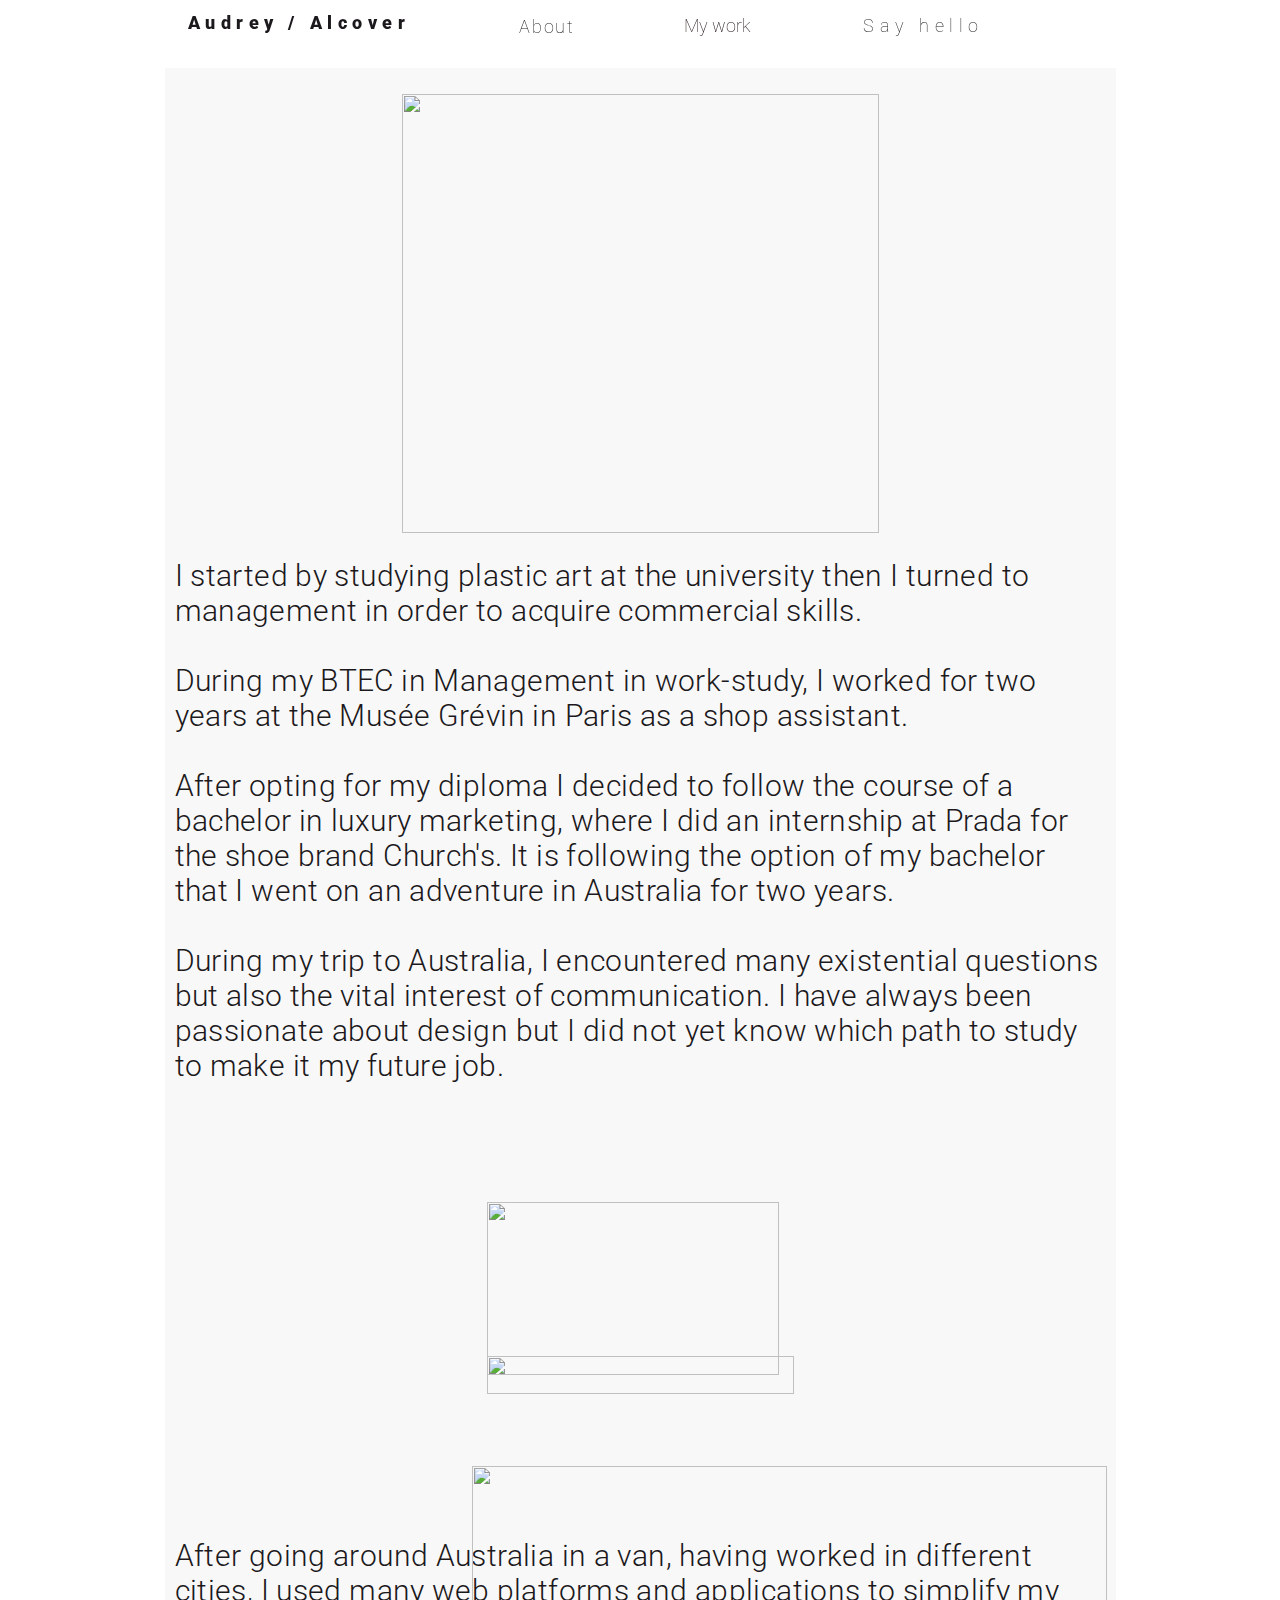
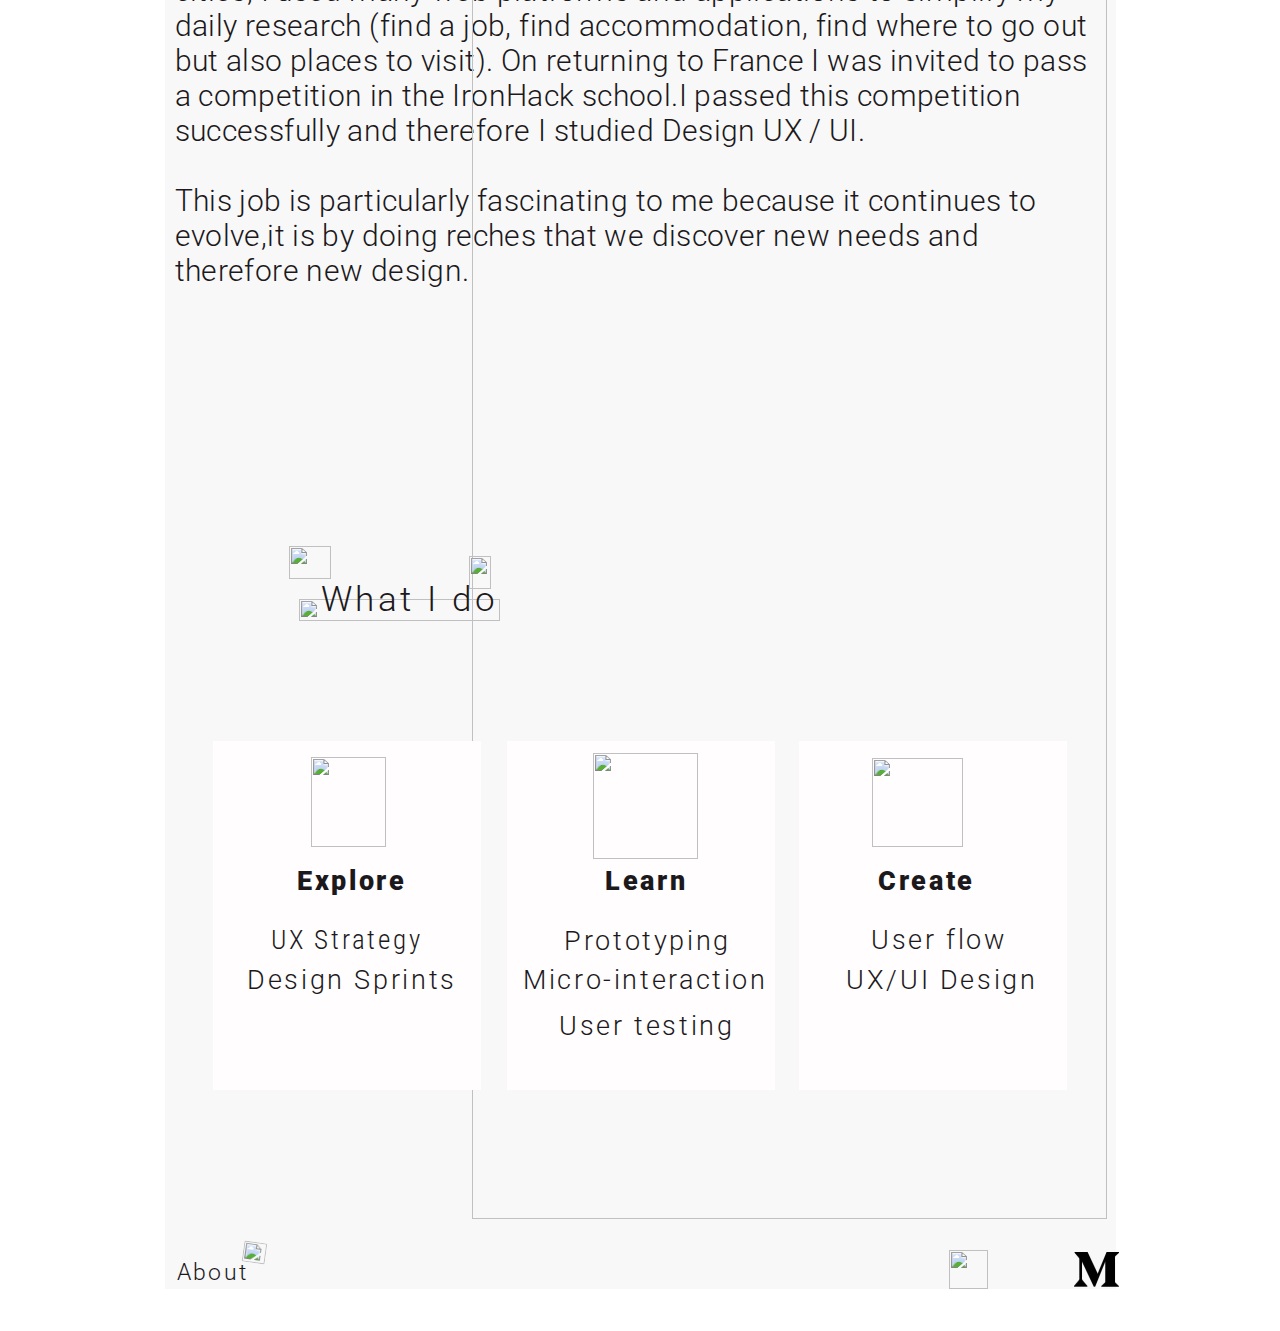
==== aboutdesk.html @ 34487e86 "Version 2" ====
<!DOCTYPE html>
<html>
    <head>
        <link href="./img/favicon.png" rel="shortcut icon"/>
        <meta charset="utf-8"/>
        <meta content="width=1024, maximum-scale=1.0" name="viewport"/>
        <link href="./css/aboutDesk.css" rel="stylesheet" type="text/css"/>
        <meta content="Launchpad by Anima" name="author">
        </meta>
    </head>
    <body style="margin: 0;
 background: rgba(255, 255, 255, 1.0);">
        <input id="anPageName" name="page" type="hidden" value="aboutdesk"/>
        <div class="aboutdesk">
            <div class="rectangle-layout-container">
                <div class="rectangle">
                </div>
            </div>
            <div class="howgroup-layout-container">
                <img anima-src="./img/about-desk-how-group.png" class="howgroup" src="[data-uri]"/>
            </div>
            <div class="txtstart-layout-container">
                <div class="txtstart">
                    <div class="istartedbystudyincopy-layout-container">
                        <div class="istartedbystudyincopy">
                            I started by studying plastic art at the university then I turned to management in order to acquire commercial skills.<br /><br />During my BTEC in Management in work-study, I worked for two years at the Musée Grévin in Paris as a shop assistant.<br /><br />After opting for my diploma I decided to follow the course of a bachelor in luxury marketing, where I did an internship at Prada for the shoe brand Church's. It is following the option of my bachelor that I went on an adventure in Australia for two years.<br /><br />During my trip to Australia, I encountered many existential questions but also the vital interest of communication. I have always been passionate about design but I did not yet know which path to study to make it my future job.
                        </div>
                    </div>
                </div>
            </div>
            <div class="van-layout-container">
                <div class="van">
                    <img anima-src="./img/about-desk-nounvan704878-copy.png" class="nounvan704878copy" src="[data-uri]"/>
                    <img anima-src="./img/about-desk-line-copy@2x.png" class="linecopy" src="[data-uri]"/>
                </div>
            </div>
            <div class="aftergroup-layout-container">
                <div class="aftergroup">
                    <div class="aftergoingarounda-layout-container">
                        <div class="aftergoingarounda">
                            After going around Australia in a van, having worked in different cities, I used many web platforms and applications to simplify my daily research (find a job, find accommodation, find where to go out but also places to visit). On returning to France I was invited to pass a competition in the IronHack school.I passed this competition successfully and therefore I studied Design UX / UI.<br /><br />This job is particularly fascinating to me because it continues to evolve,it is by doing reches that we discover new needs and therefore new design.
                        </div>
                    </div>
                </div>
            </div>
            <div class="potdefleur-layout-container">
                <div class="potdefleur">
                    <img anima-src="./img/about-desk-shape-copy-2.png" class="shapecopy2" src="[data-uri]"/>
                </div>
            </div>
            <div class="whatido-layout-container">
                <div class="whatido">
                    <div class="aboutcopy">
                        <img anima-src="./img/about-desk-line-3@2x.png" class="line3" src="[data-uri]"/>
                        <div class="whatido1">
                            What I do
                        </div>
                    </div>
                    <div class="cards">
                        <div class="explore">
                            <div class="rectangle1">
                            </div>
                            <div class="designsprints">
                                Design Sprints
                            </div>
                            <div class="explore1">
                                Explore
                            </div>
                            <div class="uxstrategy">
                                UX Strategy
                            </div>
                            <img anima-src="./img/about-desk-nounbackpack2420966@2x.png" class="nounbackpack2420966" src="[data-uri]"/>
                        </div>
                        <div class="learn">
                            <div class="rectanglecopy3">
                            </div>
                            <div class="microinteraction">
                                Micro-interaction
                            </div>
                            <div class="usertesting">
                                User testing
                            </div>
                            <div class="learn1">
                                Learn
                            </div>
                            <div class="prototyping">
                                Prototyping
                            </div>
                            <div class="nouncreativity659359">
                                <div class="group">
                                    <div class="group1">
                                        <img anima-src="./img/about-desk-shape@2x.png" class="shape" src="[data-uri]"/>
                                    </div>
                                </div>
                            </div>
                        </div>
                        <div class="create">
                            <div class="rectanglecopy2">
                            </div>
                            <div class="userflow">
                                User flow
                            </div>
                            <div class="uxuidesign">
                                UX/UI Design
                            </div>
                            <div class="create1">
                                Create
                            </div>
                            <div class="nounpaint1822437">
                                <div class="group">
                                    <img anima-src="./img/about-desk-shape-1@2x.png" class="shape" src="[data-uri]"/>
                                    <img anima-src="./img/about-desk-shape-2@2x.png" class="shape1" src="[data-uri]"/>
                                    <img anima-src="./img/about-desk-shape-3@2x.png" class="shape2" src="[data-uri]"/>
                                    <img anima-src="./img/about-desk-shape-4@2x.png" class="shape3" src="[data-uri]"/>
                                    <img anima-src="./img/about-desk-shape-5@2x.png" class="shape4" src="[data-uri]"/>
                                </div>
                            </div>
                        </div>
                    </div>
                    <img anima-src="./img/about-desk-path-copy-7@2x.png" class="pathcopy7" src="[data-uri]"/>
                    <img anima-src="./img/about-desk-path-copy-7-1@2x.png" class="pathcopy71" src="[data-uri]"/>
                </div>
            </div>
            <div class="barefixcopy-layout-container">
                <div class="barefixcopy">
                    <div class="rectangle1">
                    </div>
                    <div class="audreyalcover">
                        Audrey / Alcover
                    </div>
                    <a href="mailto:audrey.alcover@gmail.com" target="_blank">
                        <div class="sayhello">
                            Say hello
                        </div>
                    </a>
                    <div class="about">
                        About
                    </div>
                    <a href="index.html">
                        <div class="mywork">
                            My work
                        </div>
                    </a>
                </div>
            </div>
            <div class="footercopy-layout-container">
                <div class="footercopy">
                    <a href="aboutdesk.html">
                        <div class="aboutcopy">
                            <div class="about">
                                <img anima-src="./img/tablette-line-3@2x.png" class="line3" src="[data-uri]"/>
                                <div class="about1">
                                    About
                                </div>
                            </div>
                            <img anima-src="./img/tablette-path-copy-4@2x.png" class="pathcopy4" src="[data-uri]"/>
                        </div>
                    </a>
                    <a href="www.linkedin.com/in/audrey-alcover-b98167aa" target="_blank">
                        <div class="linkedin">
                            <img anima-src="./img/tablette-shape@2x.png" class="shape" src="[data-uri]"/>
                        </div>
                    </a>
                    <a href="https://medium.com/@audrey.alcover" target="_blank">
                        <div class="medium2">
                            <img anima-src="./img/smart-desk-path@2x.png" class="path" src="[data-uri]"/>
                        </div>
                    </a>
                </div>
            </div>
        </div>
        <!-- Scripts -->
        <script>
            anima_isHidden = function(e) {
                if (!(e instanceof HTMLElement)) return !1;
                if (getComputedStyle(e).display == "none") return !0; else if (e.parentNode && anima_isHidden(e.parentNode)) return !0;
                return !1;
            };
            anima_loadAsyncSrcForTag = function(tag) {
                var elements = document.getElementsByTagName(tag);
                var toLoad = [];
                for (var i = 0; i < elements.length; i++) {
                    var e = elements[i];
                    var src = e.getAttribute("src");
                    var loaded = (src != undefined && src.length > 0 && src != '[data-uri]');
                    if (loaded) continue;
                    var asyncSrc = e.getAttribute("anima-src");
                    if (asyncSrc == undefined || asyncSrc.length == 0) continue;
                    if (anima_isHidden(e)) continue;
                    toLoad.push(e);
                }
                toLoad.sort(function(a, b) {
                    return anima_getTop(a) - anima_getTop(b);
                });
                for (var i = 0; i < toLoad.length; i++) {
                    var e = toLoad[i];
                    var asyncSrc = e.getAttribute("anima-src");
                    e.setAttribute("src", asyncSrc);
                }
            };
            anima_pauseHiddenVideos = function(tag) {
                var elements = document.getElementsByTagName("video");
                for (var i = 0; i < elements.length; i++) {
                    var e = elements[i];
                    var isPlaying = !!(e.currentTime > 0 && !e.paused && !e.ended && e.readyState > 2);
                    var isHidden = anima_isHidden(e);
                    if (!isPlaying && !isHidden && e.getAttribute("autoplay") == "autoplay") {
                        e.play();
                    } else if (isPlaying && isHidden) {
                        e.pause();
                    }
                }
            };
            anima_loadAsyncSrc = function(tag) {
                anima_loadAsyncSrcForTag("img");
                anima_loadAsyncSrcForTag("iframe");
                anima_loadAsyncSrcForTag("video");
                anima_pauseHiddenVideos();
            };
            var anima_getTop = function(e) {
                var top = 0;
                do {
                    top += e.offsetTop || 0;
                    e = e.offsetParent;
                } while (e);
                return top;
            };
            anima_loadAsyncSrc();
            anima_old_onResize = window.onresize;
            anima_new_onResize = undefined;
            anima_updateOnResize = function() {
                if (anima_new_onResize == undefined || window.onresize != anima_new_onResize) {
                    anima_new_onResize = function(x) {
                        if (anima_old_onResize != undefined) anima_old_onResize(x);
                        anima_loadAsyncSrc();
                    };
                    window.onresize = anima_new_onResize;
                    setTimeout(function() {
                        anima_updateOnResize();
                    }, 3000);
                }
            };
            anima_updateOnResize();
            setTimeout(function() {
                anima_loadAsyncSrc();
            }, 200);
        </script>
        <!-- End of Scripts -->
    </body>
</html>
---- css/aboutDesk.css ----
@import url('https://fonts.googleapis.com/css?family=Roboto:900,300,100|Roboto+Condensed:300');

@font-face {
                          font-family: "ForteMT";
                          src: url('../fonts/15236_FORTE.ttf') format("truetype");
                        }
                        
.aboutdesk {
  width               : 100%;
  min-width           : 1024px;
  height              : 100vh;
  min-height          : 2931px;
  position            : relative;
  overflow            : hidden;
  margin              : 0px;
  -webkit-font-smoothing: antialiased;
  -moz-osx-font-smoothing: grayscale;
  background-color    : rgba(255, 255, 255, 1.0);
}
a {
  text-decoration     : none;
}
div {
  -webkit-text-size-adjust: none;
}
.anima-full-width-a {
  width               : 100%;
}
.anima-full-height-a {
  height              : 100%;
}
div {
  -webkit-text-size-adjust: none;
}
.aboutdesk .rectangle {
  background-color    : rgba(248, 248, 248, 1.0);
  width               : 951px;
  height              : 100%;
  pointer-events      : auto;
  position            : relative;
  -ms-transform       : rotate(0deg); /* IE 9 */
  -webkit-transform   : rotate(0deg); /* Chrome, Safari, Opera */
  transform           : rotate(0deg);
}
.aboutdesk .rectangle-layout-container {
  pointer-events      : none;
  flex-direction      : column;
  top                 : 68px;
  align-items         : center;
  height              : 2821px;
  width               : 100%;
  position            : absolute;
  margin              : 0;
  display             : flex;
  left                : 0;
}
.aboutdesk .howgroup {
  background-color    : rgba(255,255,255,0.0);
  width               : 477px;
  height              : 100%;
  pointer-events      : auto;
  position            : relative;
  -ms-transform       : rotate(0deg); /* IE 9 */
  -webkit-transform   : rotate(0deg); /* Chrome, Safari, Opera */
  transform           : rotate(0deg);
}
.aboutdesk .howgroup-layout-container {
  pointer-events      : none;
  flex-direction      : column;
  top                 : 94px;
  align-items         : center;
  height              : 439px;
  width               : 100%;
  position            : absolute;
  margin              : 0;
  display             : flex;
  left                : 0;
}
.aboutdesk .txtstart {
  background-color    : rgba(255,255,255,0.0);
  width               : 931px;
  height              : 100%;
  pointer-events      : auto;
  position            : relative;
  -ms-transform       : rotate(0deg); /* IE 9 */
  -webkit-transform   : rotate(0deg); /* Chrome, Safari, Opera */
  transform           : rotate(0deg);
}
.aboutdesk .txtstart-layout-container {
  pointer-events      : none;
  flex-direction      : column;
  top                 : 558px;
  align-items         : center;
  height              : 525px;
  width               : 100%;
  position            : absolute;
  margin              : 0;
  display             : flex;
  left                : 0;
}
.aboutdesk .txtstart .istartedbystudyincopy {
  background-color    : rgba(255,255,255,0.0);
  width               : 931px;
  height              : auto;
  pointer-events      : auto;
  position            : relative;
  -ms-transform       : rotate(0deg); /* IE 9 */
  -webkit-transform   : rotate(0deg); /* Chrome, Safari, Opera */
  transform           : rotate(0deg);
  font-family         : "Roboto", Helvetica, Arial, serif;
  font-weight         : 300;
  font-style          : normal;
  font-size           : 30.0px;
  color               : rgba(28, 25, 28, 1.0);
  text-align          : left;
  letter-spacing      : 0.38px;
  line-height         : 35.0px;
}
.aboutdesk .txtstart .istartedbystudyincopy-layout-container {
  pointer-events      : none;
  flex-direction      : column;
  top                 : 0px;
  align-items         : center;
  height              : auto;
  width               : 100%;
  position            : absolute;
  margin              : 0;
  display             : flex;
  left                : 0;
}
.aboutdesk .van {
  background-color    : rgba(255,255,255,0.0);
  width               : 307px;
  height              : 100%;
  pointer-events      : auto;
  position            : relative;
  -ms-transform       : rotate(0deg); /* IE 9 */
  -webkit-transform   : rotate(0deg); /* Chrome, Safari, Opera */
  transform           : rotate(0deg);
}
.aboutdesk .van-layout-container {
  pointer-events      : none;
  flex-direction      : column;
  top                 : 1202px;
  align-items         : center;
  height              : 192px;
  width               : 100%;
  position            : absolute;
  margin              : 0;
  display             : flex;
  left                : 0;
}
.aboutdesk .van .nounvan704878copy {
  background-color    : rgba(255,255,255,0.0);
  top                 : 0px;
  height              : 173px;
  width               : 292px;
  position            : absolute;
  margin              : 0;
  left                : 0px;
  -ms-transform       : rotate(0deg); /* IE 9 */
  -webkit-transform   : rotate(0deg); /* Chrome, Safari, Opera */
  transform           : rotate(0deg);
  transition          : all 0.2s ease-in-out;
}
.aboutdesk .van .nounvan704878copy:hover {
  transform           : translate(-5px, 0);
}
.aboutdesk .van .linecopy {
  background-color    : rgba(255,255,255,0.0);
  top                 : 154px;
  height              : 38px;
  width               : 307px;
  position            : absolute;
  margin              : 0;
  left                : 0px;
  -ms-transform       : rotate(0deg); /* IE 9 */
  -webkit-transform   : rotate(0deg); /* Chrome, Safari, Opera */
  transform           : rotate(0deg);
  transition          : all 0.2s ease-in-out;
}
.aboutdesk .van .linecopy:hover {
  transform           : translate(-5px, 0);
}
.aboutdesk .aftergroup {
  background-color    : rgba(255,255,255,0.0);
  width               : 931px;
  height              : 100%;
  pointer-events      : auto;
  position            : relative;
  -ms-transform       : rotate(0deg); /* IE 9 */
  -webkit-transform   : rotate(0deg); /* Chrome, Safari, Opera */
  transform           : rotate(0deg);
}
.aboutdesk .aftergroup-layout-container {
  pointer-events      : none;
  flex-direction      : column;
  top                 : 1538px;
  align-items         : center;
  height              : 350px;
  width               : 100%;
  position            : absolute;
  margin              : 0;
  display             : flex;
  left                : 0;
}
.aboutdesk .aftergroup .aftergoingarounda {
  background-color    : rgba(255,255,255,0.0);
  width               : 931px;
  height              : auto;
  pointer-events      : auto;
  position            : relative;
  -ms-transform       : rotate(0deg); /* IE 9 */
  -webkit-transform   : rotate(0deg); /* Chrome, Safari, Opera */
  transform           : rotate(0deg);
  font-family         : "Roboto", Helvetica, Arial, serif;
  font-weight         : 300;
  font-style          : normal;
  font-size           : 30.0px;
  color               : rgba(28, 25, 28, 1.0);
  text-align          : left;
  letter-spacing      : 0.38px;
  line-height         : 35.0px;
}
.aboutdesk .aftergroup .aftergoingarounda-layout-container {
  pointer-events      : none;
  flex-direction      : column;
  top                 : 0px;
  align-items         : center;
  height              : auto;
  width               : 100%;
  position            : absolute;
  margin              : 0;
  display             : flex;
  left                : 0;
}
.aboutdesk .potdefleur {
  background-color    : rgba(255,255,255,0.0);
  width               : 636px;
  margin-right        : -150px;
  height              : 100%;
  pointer-events      : auto;
  margin-left         : 150px;
  position            : relative;
  -ms-transform       : rotate(0deg); /* IE 9 */
  -webkit-transform   : rotate(0deg); /* Chrome, Safari, Opera */
  transform           : rotate(0deg);
}
.aboutdesk .potdefleur-layout-container {
  pointer-events      : none;
  flex-direction      : column;
  top                 : 1466px;
  align-items         : center;
  height              : 1354px;
  width               : 100%;
  position            : absolute;
  margin              : 0;
  display             : flex;
  left                : 0;
}
.aboutdesk .potdefleur .shapecopy2 {
  background-color    : rgba(255,255,255,0.0);
  top                 : 0px;
  height              : 1353px;
  width               : 635px;
  position            : absolute;
  margin              : 0;
  left                : 0px;
  -ms-transform       : rotate(0deg); /* IE 9 */
  -webkit-transform   : rotate(0deg); /* Chrome, Safari, Opera */
  transform           : rotate(0deg);
}
.aboutdesk .whatido {
  background-color    : rgba(255,255,255,0.0);
  width               : 890px;
  height              : 100%;
  pointer-events      : auto;
  position            : relative;
  -ms-transform       : rotate(0deg); /* IE 9 */
  -webkit-transform   : rotate(0deg); /* Chrome, Safari, Opera */
  transform           : rotate(0deg);
}
.aboutdesk .whatido-layout-container {
  pointer-events      : none;
  flex-direction      : column;
  top                 : 2146px;
  align-items         : center;
  height              : 572px;
  width               : 100%;
  position            : absolute;
  margin              : 0;
  display             : flex;
  left                : 0;
}
.aboutdesk .whatido .aboutcopy {
  background-color    : rgba(255,255,255,0.0);
  top                 : 32px;
  height              : 43px;
  width               : 205px;
  position            : absolute;
  margin              : 0;
  left                : 104px;
  -ms-transform       : rotate(0deg); /* IE 9 */
  -webkit-transform   : rotate(0deg); /* Chrome, Safari, Opera */
  transform           : rotate(0deg);
}
.aboutdesk .whatido .aboutcopy .line3 {
  background-color    : rgba(255,255,255,0.0);
  top                 : 21px;
  height              : 22px;
  width               : 201px;
  position            : absolute;
  margin              : 0;
  left                : 0px;
  -ms-transform       : rotate(0deg); /* IE 9 */
  -webkit-transform   : rotate(0deg); /* Chrome, Safari, Opera */
  transform           : rotate(0deg);
}
.aboutdesk .whatido .aboutcopy .whatido1 {
  background-color    : rgba(255,255,255,0.0);
  top                 : 0px;
  height              : auto;
  width               : auto;
  position            : absolute;
  margin              : 0;
  left                : 22px;
  -ms-transform       : rotate(0deg); /* IE 9 */
  -webkit-transform   : rotate(0deg); /* Chrome, Safari, Opera */
  transform           : rotate(0deg);
  font-family         : "Roboto", Helvetica, Arial, serif;
  font-weight         : 300;
  font-style          : normal;
  font-size           : 35.32px;
  color               : rgba(28, 25, 28, 1.0);
  text-align          : center;
  letter-spacing      : 3.49px;
  line-height         : 42.0px;
}
.aboutdesk .whatido .cards {
  background-color    : rgba(255,255,255,0.0);
  top                 : 187px;
  height              : 385px;
  width               : 890px;
  position            : absolute;
  margin              : 0;
  left                : 0px;
  -ms-transform       : rotate(0deg); /* IE 9 */
  -webkit-transform   : rotate(0deg); /* Chrome, Safari, Opera */
  transform           : rotate(0deg);
}
.aboutdesk .whatido .cards .explore {
  background-color    : rgba(255,255,255,0.0);
  top                 : 8px;
  height              : 349px;
  width               : 268px;
  position            : absolute;
  margin              : 0;
  left                : 18px;
  -ms-transform       : rotate(0deg); /* IE 9 */
  -webkit-transform   : rotate(0deg); /* Chrome, Safari, Opera */
  transform           : rotate(0deg);
}
.aboutdesk .whatido .cards .explore .rectangle1 {
  background-color    : rgba(255, 253, 253, 1.0);
  top                 : 0px;
  height              : 349px;
  width               : 268px;
  position            : absolute;
  margin              : 0;
  left                : 0px;
  -ms-transform       : rotate(0deg); /* IE 9 */
  -webkit-transform   : rotate(0deg); /* Chrome, Safari, Opera */
  transform           : rotate(0deg);
}
.aboutdesk .whatido .cards .explore .designsprints {
  background-color    : rgba(255,255,255,0.0);
  top                 : 223px;
  height              : auto;
  width               : auto;
  position            : absolute;
  margin              : 0;
  left                : 34px;
  -ms-transform       : rotate(0deg); /* IE 9 */
  -webkit-transform   : rotate(0deg); /* Chrome, Safari, Opera */
  transform           : rotate(0deg);
  font-family         : "Roboto", Helvetica, Arial, serif;
  font-weight         : 300;
  font-style          : normal;
  font-size           : 26.64px;
  color               : rgba(28, 25, 28, 1.0);
  text-align          : left;
  letter-spacing      : 2.63px;
  line-height         : 32.0px;
}
.aboutdesk .whatido .cards .explore .explore1 {
  background-color    : rgba(255,255,255,0.0);
  top                 : 124px;
  height              : auto;
  width               : auto;
  position            : absolute;
  margin              : 0;
  left                : 84px;
  -ms-transform       : rotate(0deg); /* IE 9 */
  -webkit-transform   : rotate(0deg); /* Chrome, Safari, Opera */
  transform           : rotate(0deg);
  font-family         : "Roboto", Helvetica, Arial, serif;
  font-weight         : 900;
  font-style          : normal;
  font-size           : 26.64px;
  color               : rgba(28, 25, 28, 1.0);
  text-align          : left;
  letter-spacing      : 2.63px;
  line-height         : 32.0px;
}
.aboutdesk .whatido .cards .explore .uxstrategy {
  background-color    : rgba(255,255,255,0.0);
  top                 : 183px;
  height              : auto;
  width               : auto;
  position            : absolute;
  margin              : 0;
  left                : 58px;
  -ms-transform       : rotate(0deg); /* IE 9 */
  -webkit-transform   : rotate(0deg); /* Chrome, Safari, Opera */
  transform           : rotate(0deg);
  font-family         : "Roboto Condensed", Helvetica, Arial, serif;
  font-weight         : 300;
  font-style          : normal;
  font-size           : 26.64px;
  color               : rgba(28, 25, 28, 1.0);
  text-align          : left;
  letter-spacing      : 2.76px;
  line-height         : 32.0px;
}
.aboutdesk .whatido .cards .explore .nounbackpack2420966 {
  background-color    : rgba(255,255,255,0.0);
  top                 : 16px;
  height              : 90px;
  width               : 75px;
  position            : absolute;
  margin              : 0;
  left                : 98px;
  -ms-transform       : rotate(0deg); /* IE 9 */
  -webkit-transform   : rotate(0deg); /* Chrome, Safari, Opera */
  transform           : rotate(0deg);
}
.aboutdesk .whatido .cards .learn {
  background-color    : rgba(255,255,255,0.0);
  top                 : 8px;
  height              : 349px;
  width               : 268px;
  position            : absolute;
  margin              : 0;
  left                : 312px;
  -ms-transform       : rotate(0deg); /* IE 9 */
  -webkit-transform   : rotate(0deg); /* Chrome, Safari, Opera */
  transform           : rotate(0deg);
}
.aboutdesk .whatido .cards .learn .rectanglecopy3 {
  background-color    : rgba(255, 253, 253, 1.0);
  top                 : 0px;
  height              : 349px;
  width               : 268px;
  position            : absolute;
  margin              : 0;
  left                : 0px;
  -ms-transform       : rotate(0deg); /* IE 9 */
  -webkit-transform   : rotate(0deg); /* Chrome, Safari, Opera */
  transform           : rotate(0deg);
}
.aboutdesk .whatido .cards .learn .microinteraction {
  background-color    : rgba(255,255,255,0.0);
  top                 : 223px;
  height              : auto;
  width               : auto;
  position            : absolute;
  margin              : 0;
  left                : 16px;
  -ms-transform       : rotate(0deg); /* IE 9 */
  -webkit-transform   : rotate(0deg); /* Chrome, Safari, Opera */
  transform           : rotate(0deg);
  font-family         : "Roboto", Helvetica, Arial, serif;
  font-weight         : 300;
  font-style          : normal;
  font-size           : 26.64px;
  color               : rgba(28, 25, 28, 1.0);
  text-align          : left;
  letter-spacing      : 2.63px;
  line-height         : 32.0px;
}
.aboutdesk .whatido .cards .learn .usertesting {
  background-color    : rgba(255,255,255,0.0);
  top                 : 269px;
  height              : auto;
  width               : auto;
  position            : absolute;
  margin              : 0;
  left                : 52px;
  -ms-transform       : rotate(0deg); /* IE 9 */
  -webkit-transform   : rotate(0deg); /* Chrome, Safari, Opera */
  transform           : rotate(0deg);
  font-family         : "Roboto", Helvetica, Arial, serif;
  font-weight         : 300;
  font-style          : normal;
  font-size           : 26.64px;
  color               : rgba(28, 25, 28, 1.0);
  text-align          : left;
  letter-spacing      : 2.63px;
  line-height         : 32.0px;
}
.aboutdesk .whatido .cards .learn .learn1 {
  background-color    : rgba(255,255,255,0.0);
  top                 : 124px;
  height              : auto;
  width               : auto;
  position            : absolute;
  margin              : 0;
  left                : 98px;
  -ms-transform       : rotate(0deg); /* IE 9 */
  -webkit-transform   : rotate(0deg); /* Chrome, Safari, Opera */
  transform           : rotate(0deg);
  font-family         : "Roboto", Helvetica, Arial, serif;
  font-weight         : 900;
  font-style          : normal;
  font-size           : 26.64px;
  color               : rgba(28, 25, 28, 1.0);
  text-align          : left;
  letter-spacing      : 2.63px;
  line-height         : 32.0px;
}
.aboutdesk .whatido .cards .learn .prototyping {
  background-color    : rgba(255,255,255,0.0);
  top                 : 184px;
  height              : auto;
  width               : auto;
  position            : absolute;
  margin              : 0;
  left                : 57px;
  -ms-transform       : rotate(0deg); /* IE 9 */
  -webkit-transform   : rotate(0deg); /* Chrome, Safari, Opera */
  transform           : rotate(0deg);
  font-family         : "Roboto", Helvetica, Arial, serif;
  font-weight         : 300;
  font-style          : normal;
  font-size           : 26.64px;
  color               : rgba(28, 25, 28, 1.0);
  text-align          : left;
  letter-spacing      : 2.63px;
  line-height         : 32.0px;
}
.aboutdesk .whatido .cards .learn .nouncreativity659359 {
  background-color    : rgba(255,255,255,0.0);
  top                 : 11px;
  height              : 106px;
  width               : 106px;
  position            : absolute;
  margin              : 0;
  left                : 86px;
  -ms-transform       : rotate(0deg); /* IE 9 */
  -webkit-transform   : rotate(0deg); /* Chrome, Safari, Opera */
  transform           : rotate(0deg);
}
.aboutdesk .whatido .cards .learn .nouncreativity659359 .group {
  background-color    : rgba(255,255,255,0.0);
  top                 : 0px;
  height              : 106px;
  width               : 106px;
  position            : relative;
  margin              : 0;
  left                : 0px;
  -ms-transform       : rotate(0deg); /* IE 9 */
  -webkit-transform   : rotate(0deg); /* Chrome, Safari, Opera */
  transform           : rotate(0deg);
}
.aboutdesk .whatido .cards .learn .nouncreativity659359 .group .group1 {
  background-color    : rgba(255,255,255,0.0);
  top                 : 0px;
  height              : 106px;
  width               : 106px;
  position            : relative;
  margin              : 0;
  left                : 0px;
  -ms-transform       : rotate(0deg); /* IE 9 */
  -webkit-transform   : rotate(0deg); /* Chrome, Safari, Opera */
  transform           : rotate(0deg);
}
.aboutdesk .whatido .cards .learn .nouncreativity659359 .group .group1 .shape {
  background-color    : rgba(255,255,255,0.0);
  top                 : 1px;
  height              : 106px;
  width               : 105px;
  position            : absolute;
  margin              : 0;
  left                : 0px;
  -ms-transform       : rotate(0deg); /* IE 9 */
  -webkit-transform   : rotate(0deg); /* Chrome, Safari, Opera */
  transform           : rotate(0deg);
}
.aboutdesk .whatido .cards .create {
  background-color    : rgba(255,255,255,0.0);
  top                 : 8px;
  height              : 349px;
  width               : 268px;
  position            : absolute;
  margin              : 0;
  left                : 604px;
  -ms-transform       : rotate(0deg); /* IE 9 */
  -webkit-transform   : rotate(0deg); /* Chrome, Safari, Opera */
  transform           : rotate(0deg);
}
.aboutdesk .whatido .cards .create .rectanglecopy2 {
  background-color    : rgba(255, 253, 253, 1.0);
  top                 : 0px;
  height              : 349px;
  width               : 268px;
  position            : absolute;
  margin              : 0;
  left                : 0px;
  -ms-transform       : rotate(0deg); /* IE 9 */
  -webkit-transform   : rotate(0deg); /* Chrome, Safari, Opera */
  transform           : rotate(0deg);
}
.aboutdesk .whatido .cards .create .userflow {
  background-color    : rgba(255,255,255,0.0);
  top                 : 183px;
  height              : auto;
  width               : auto;
  position            : absolute;
  margin              : 0;
  left                : 72px;
  -ms-transform       : rotate(0deg); /* IE 9 */
  -webkit-transform   : rotate(0deg); /* Chrome, Safari, Opera */
  transform           : rotate(0deg);
  font-family         : "Roboto", Helvetica, Arial, serif;
  font-weight         : 300;
  font-style          : normal;
  font-size           : 26.64px;
  color               : rgba(28, 25, 28, 1.0);
  text-align          : left;
  letter-spacing      : 2.63px;
  line-height         : 32.0px;
}
.aboutdesk .whatido .cards .create .uxuidesign {
  background-color    : rgba(255,255,255,0.0);
  top                 : 223px;
  height              : auto;
  width               : auto;
  position            : absolute;
  margin              : 0;
  left                : 47px;
  -ms-transform       : rotate(0deg); /* IE 9 */
  -webkit-transform   : rotate(0deg); /* Chrome, Safari, Opera */
  transform           : rotate(0deg);
  font-family         : "Roboto", Helvetica, Arial, serif;
  font-weight         : 300;
  font-style          : normal;
  font-size           : 26.64px;
  color               : rgba(28, 25, 28, 1.0);
  text-align          : left;
  letter-spacing      : 2.63px;
  line-height         : 32.0px;
}
.aboutdesk .whatido .cards .create .create1 {
  background-color    : rgba(255,255,255,0.0);
  top                 : 124px;
  height              : auto;
  width               : auto;
  position            : absolute;
  margin              : 0;
  left                : 79px;
  -ms-transform       : rotate(0deg); /* IE 9 */
  -webkit-transform   : rotate(0deg); /* Chrome, Safari, Opera */
  transform           : rotate(0deg);
  font-family         : "Roboto", Helvetica, Arial, serif;
  font-weight         : 900;
  font-style          : normal;
  font-size           : 26.64px;
  color               : rgba(28, 25, 28, 1.0);
  text-align          : left;
  letter-spacing      : 2.63px;
  line-height         : 32.0px;
}
.aboutdesk .whatido .cards .create .nounpaint1822437 {
  background-color    : rgba(255,255,255,0.0);
  top                 : 16px;
  height              : 90px;
  width               : 93px;
  position            : absolute;
  margin              : 0;
  left                : 72px;
  -ms-transform       : rotate(0deg); /* IE 9 */
  -webkit-transform   : rotate(0deg); /* Chrome, Safari, Opera */
  transform           : rotate(0deg);
}
.aboutdesk .whatido .cards .create .nounpaint1822437 .group {
  background-color    : rgba(255,255,255,0.0);
  top                 : 0px;
  height              : 90px;
  width               : 93px;
  position            : relative;
  margin              : 0;
  left                : 0px;
  -ms-transform       : rotate(0deg); /* IE 9 */
  -webkit-transform   : rotate(0deg); /* Chrome, Safari, Opera */
  transform           : rotate(0deg);
}
.aboutdesk .whatido .cards .create .nounpaint1822437 .group .shape {
  background-color    : rgba(255,255,255,0.0);
  top                 : 21px;
  height              : 15px;
  width               : 15px;
  position            : absolute;
  margin              : 0;
  left                : 13px;
  -ms-transform       : rotate(0deg); /* IE 9 */
  -webkit-transform   : rotate(0deg); /* Chrome, Safari, Opera */
  transform           : rotate(0deg);
}
.aboutdesk .whatido .cards .create .nounpaint1822437 .group .shape1 {
  background-color    : rgba(255,255,255,0.0);
  top                 : 9px;
  height              : 15px;
  width               : 15px;
  position            : absolute;
  margin              : 0;
  left                : 44px;
  -ms-transform       : rotate(0deg); /* IE 9 */
  -webkit-transform   : rotate(0deg); /* Chrome, Safari, Opera */
  transform           : rotate(0deg);
}
.aboutdesk .whatido .cards .create .nounpaint1822437 .group .shape2 {
  background-color    : rgba(255,255,255,0.0);
  top                 : 59px;
  height              : 15px;
  width               : 15px;
  position            : absolute;
  margin              : 0;
  left                : 65px;
  -ms-transform       : rotate(0deg); /* IE 9 */
  -webkit-transform   : rotate(0deg); /* Chrome, Safari, Opera */
  transform           : rotate(0deg);
}
.aboutdesk .whatido .cards .create .nounpaint1822437 .group .shape3 {
  background-color    : rgba(255,255,255,0.0);
  top                 : 31px;
  height              : 15px;
  width               : 15px;
  position            : absolute;
  margin              : 0;
  left                : 67px;
  -ms-transform       : rotate(0deg); /* IE 9 */
  -webkit-transform   : rotate(0deg); /* Chrome, Safari, Opera */
  transform           : rotate(0deg);
}
.aboutdesk .whatido .cards .create .nounpaint1822437 .group .shape4 {
  background-color    : rgba(255,255,255,0.0);
  top                 : 1px;
  height              : 89px;
  width               : 91px;
  position            : absolute;
  margin              : 0;
  left                : 1px;
  -ms-transform       : rotate(0deg); /* IE 9 */
  -webkit-transform   : rotate(0deg); /* Chrome, Safari, Opera */
  transform           : rotate(0deg);
}
.aboutdesk .whatido .pathcopy7 {
  background-color    : rgba(255,255,255,0.0);
  top                 : 10px;
  height              : 33px;
  width               : 22px;
  position            : absolute;
  margin              : 0;
  left                : 274px;
  -ms-transform       : rotate(0deg); /* IE 9 */
  -webkit-transform   : rotate(0deg); /* Chrome, Safari, Opera */
  transform           : rotate(0deg);
}
.aboutdesk .whatido .pathcopy71 {
  background-color    : rgba(255,255,255,0.0);
  top                 : 0px;
  height              : 33px;
  width               : 42px;
  position            : absolute;
  margin              : 0;
  left                : 94px;
  -ms-transform       : rotate(0deg); /* IE 9 */
  -webkit-transform   : rotate(0deg); /* Chrome, Safari, Opera */
  transform           : rotate(0deg);
}
.aboutdesk .barefixcopy {
  background-color    : rgba(255,255,255,0.0);
  width               : 1024px;
  height              : 100%;
  pointer-events      : auto;
  position            : relative;
  -ms-transform       : rotate(0deg); /* IE 9 */
  -webkit-transform   : rotate(0deg); /* Chrome, Safari, Opera */
  transform           : rotate(0deg);
}
.aboutdesk .barefixcopy-layout-container {
  pointer-events      : none;
  flex-direction      : column;
  top                 : 0px;
  align-items         : center;
  height              : 68px;
  width               : 100%;
  position            : fixed;
  margin              : 0;
  display             : flex;
  left                : 0;
}
.aboutdesk .barefixcopy .rectangle1 {
  background-color    : rgba(255, 255, 255, 1.0);
  top                 : 0px;
  height              : 68px;
  width               : 1008px;
  position            : absolute;
  margin              : 0;
  left                : 16px;
  -ms-transform       : rotate(0deg); /* IE 9 */
  -webkit-transform   : rotate(0deg); /* Chrome, Safari, Opera */
  transform           : rotate(0deg);
}
.aboutdesk .barefixcopy .audreyalcover {
  background-color    : rgba(255,255,255,0.0);
  top                 : 15px;
  height              : auto;
  width               : 344px;
  position            : absolute;
  margin              : 0;
  left                : -1px;
  -ms-transform       : rotate(0deg); /* IE 9 */
  -webkit-transform   : rotate(0deg); /* Chrome, Safari, Opera */
  transform           : rotate(0deg);
  font-family         : "Roboto", Helvetica, Arial, serif;
  font-weight         : 900;
  font-style          : normal;
  font-size           : 18.0px;
  color               : rgba(28, 25, 28, 1.0);
  text-align          : center;
  letter-spacing      : 5.55px;
  line-height         : 16.5px;
}
.aboutdesk .barefixcopy .sayhello {
  background-color    : rgba(255,255,255,0.0);
  top                 : 15px;
  height              : auto;
  width               : 173px;
  position            : absolute;
  margin              : 0;
  left                : 709px;
  -ms-transform       : rotate(0deg); /* IE 9 */
  -webkit-transform   : rotate(0deg); /* Chrome, Safari, Opera */
  transform           : rotate(0deg);
  font-family         : "Roboto", Helvetica, Arial, serif;
  font-weight         : 100;
  font-style          : normal;
  font-size           : 18.0px;
  color               : rgba(28, 25, 28, 1.0);
  text-align          : center;
  letter-spacing      : 5.55px;
  line-height         : 21.0px;
}
.aboutdesk .barefixcopy .about {
  background-color    : rgba(255,255,255,0.0);
  top                 : 16px;
  height              : auto;
  width               : 78px;
  position            : absolute;
  margin              : 0;
  left                : 391px;
  -ms-transform       : rotate(0deg); /* IE 9 */
  -webkit-transform   : rotate(0deg); /* Chrome, Safari, Opera */
  transform           : rotate(0deg);
  font-family         : "Roboto", Helvetica, Arial, serif;
  font-weight         : 100;
  font-style          : normal;
  font-size           : 18.0px;
  color               : rgba(28, 25, 28, 1.0);
  text-align          : left;
  letter-spacing      : 1.78px;
  line-height         : 21.0px;
}
.aboutdesk .barefixcopy .mywork {
  background-color    : rgba(255,255,255,0.0);
  top                 : 15px;
  height              : auto;
  width               : 147px;
  position            : absolute;
  margin              : 0;
  left                : 516px;
  -ms-transform       : rotate(0deg); /* IE 9 */
  -webkit-transform   : rotate(0deg); /* Chrome, Safari, Opera */
  transform           : rotate(0deg);
  font-family         : "Roboto", Helvetica, Arial, serif;
  font-weight         : 100;
  font-style          : normal;
  font-size           : 18.0px;
  color               : rgba(27, 11, 11, 1.0);
  text-align          : center;
  line-height         : 21.0px;
}
.aboutdesk .footercopy {
  background-color    : rgba(255,255,255,0.0);
  width               : 950px;
  height              : 100%;
  pointer-events      : auto;
  position            : relative;
  -ms-transform       : rotate(0deg); /* IE 9 */
  -webkit-transform   : rotate(0deg); /* Chrome, Safari, Opera */
  transform           : rotate(0deg);
}
.aboutdesk .footercopy-layout-container {
  pointer-events      : none;
  flex-direction      : column;
  top                 : 2840px;
  align-items         : center;
  height              : 49px;
  width               : 100%;
  position            : absolute;
  margin              : 0;
  display             : flex;
  left                : 0;
}
.aboutdesk .footercopy .aboutcopy {
  background-color    : rgba(255,255,255,0.0);
  top                 : 0px;
  height              : 49px;
  width               : 109px;
  position            : absolute;
  margin              : 0;
  left                : 0px;
  -ms-transform       : rotate(0deg); /* IE 9 */
  -webkit-transform   : rotate(0deg); /* Chrome, Safari, Opera */
  transform           : rotate(0deg);
}
.aboutdesk .footercopy .aboutcopy .about {
  background-color    : rgba(255,255,255,0.0);
  top                 : 19px;
  height              : 30px;
  width               : 109px;
  position            : absolute;
  margin              : 0;
  left                : 0px;
  -ms-transform       : rotate(0deg); /* IE 9 */
  -webkit-transform   : rotate(0deg); /* Chrome, Safari, Opera */
  transform           : rotate(0deg);
}
.aboutdesk .footercopy .aboutcopy .about .line3 {
  background-color    : rgba(255,255,255,0.0);
  top                 : 20px;
  height              : 10px;
  width               : 109px;
  position            : absolute;
  margin              : 0;
  left                : 0px;
  -ms-transform       : rotate(0deg); /* IE 9 */
  -webkit-transform   : rotate(0deg); /* Chrome, Safari, Opera */
  transform           : rotate(0deg);
}
.aboutdesk .footercopy .aboutcopy .about .about1 {
  background-color    : rgba(255,255,255,0.0);
  top                 : 0px;
  height              : auto;
  width               : 89px;
  position            : absolute;
  margin              : 0;
  left                : 3px;
  -ms-transform       : rotate(0deg); /* IE 9 */
  -webkit-transform   : rotate(0deg); /* Chrome, Safari, Opera */
  transform           : rotate(0deg);
  font-family         : "Roboto", Helvetica, Arial, serif;
  font-weight         : 300;
  font-style          : normal;
  font-size           : 22.5px;
  color               : rgba(28, 25, 28, 1.0);
  text-align          : center;
  letter-spacing      : 2.22px;
  line-height         : 26.0px;
}
.aboutdesk .footercopy .aboutcopy .pathcopy4 {
  background-color    : rgba(255,255,255,0.0);
  top                 : 2px;
  height              : 21px;
  width               : 23px;
  position            : absolute;
  margin              : 0;
  left                : 78px;
  -ms-transform       : rotate(8deg); /* IE 9 */
  -webkit-transform   : rotate(8deg); /* Chrome, Safari, Opera */
  transform           : rotate(8deg);
}
.aboutdesk .footercopy .linkedin {
  background-color    : rgba(255,255,255,0.0);
  top                 : 10px;
  height              : 39px;
  width               : 39px;
  position            : absolute;
  margin              : 0;
  left                : 784px;
  -ms-transform       : rotate(0deg); /* IE 9 */
  -webkit-transform   : rotate(0deg); /* Chrome, Safari, Opera */
  transform           : rotate(0deg);
}
.aboutdesk .footercopy .linkedin .shape {
  background-color    : rgba(255,255,255,0.0);
  top                 : 0px;
  height              : 39px;
  width               : 39px;
  position            : absolute;
  margin              : 0;
  left                : 0px;
  -ms-transform       : rotate(0deg); /* IE 9 */
  -webkit-transform   : rotate(0deg); /* Chrome, Safari, Opera */
  transform           : rotate(0deg);
}
.aboutdesk .footercopy .medium2 {
  background-color    : rgba(255,255,255,0.0);
  top                 : 12px;
  height              : 36px;
  width               : 45px;
  position            : absolute;
  margin              : 0;
  left                : 909px;
  -ms-transform       : rotate(0deg); /* IE 9 */
  -webkit-transform   : rotate(0deg); /* Chrome, Safari, Opera */
  transform           : rotate(0deg);
}
.aboutdesk .footercopy .medium2 .path {
  background-color    : rgba(255,255,255,0.0);
  top                 : 0px;
  height              : 35px;
  width               : 45px;
  position            : absolute;
  margin              : 0;
  left                : 0px;
  -ms-transform       : rotate(0deg); /* IE 9 */
  -webkit-transform   : rotate(0deg); /* Chrome, Safari, Opera */
  transform           : rotate(0deg);
}
/* .anima-animate-appear prefix for appear animations */
.anima-animate-appear {
  opacity             : 0;
  display             : block;
  -webkit-animation   : anima-reveal 0.3s ease-in-out 1 normal forwards;
  -moz-animation      : anima-reveal 0.3s ease-in 1 normal forwards;
  -o-animation        : anima-reveal 0.3s ease-in-out 1 normal forwards;
  animation           : anima-reveal 0.3s ease-in-out 1 normal forwards;
}
.anima-animate-disappear {
  opacity             : 1;
  display             : block;
  -webkit-animation   : anima-reveal 0.3s ease-in-out 1 reverse forwards;
  -moz-animation      : anima-reveal 0.3s ease-in 1 normal forwards;
  -o-animation        : anima-reveal 0.3s ease-in-out 1 reverse forwards;
  animation           : anima-reveal 0.3s ease-in-out 1 reverse forwards;
}
.anima-animate-nodelay {
  -webkit-animation-delay: 0;
  -moz-animation-delay: 0;
  -o-animation-delay  : 0;
  animation-delay     : 0;
}
@-webkit-keyframes anima-reveal {
  0%
   
  {
      opacity: 0;
    }
  
    
  100%
   
  {
      opacity: 1;
    }
}
@-moz-keyframes anima-reveal {
  0%
   
  {
      opacity: 0;
    }
  
    
  100%
   
  {
      opacity: 1;
    }
}
@-o-keyframes anima-reveal {
  0%
   
  {
      opacity: 0;
    }
  
    
  100%
   
  {
      opacity: 1;
    }
}
@keyframes anima-reveal {
  0%
   
  {
      opacity: 0;
    }
  
    
  100%
   
  {
      opacity: 1;
    }
}
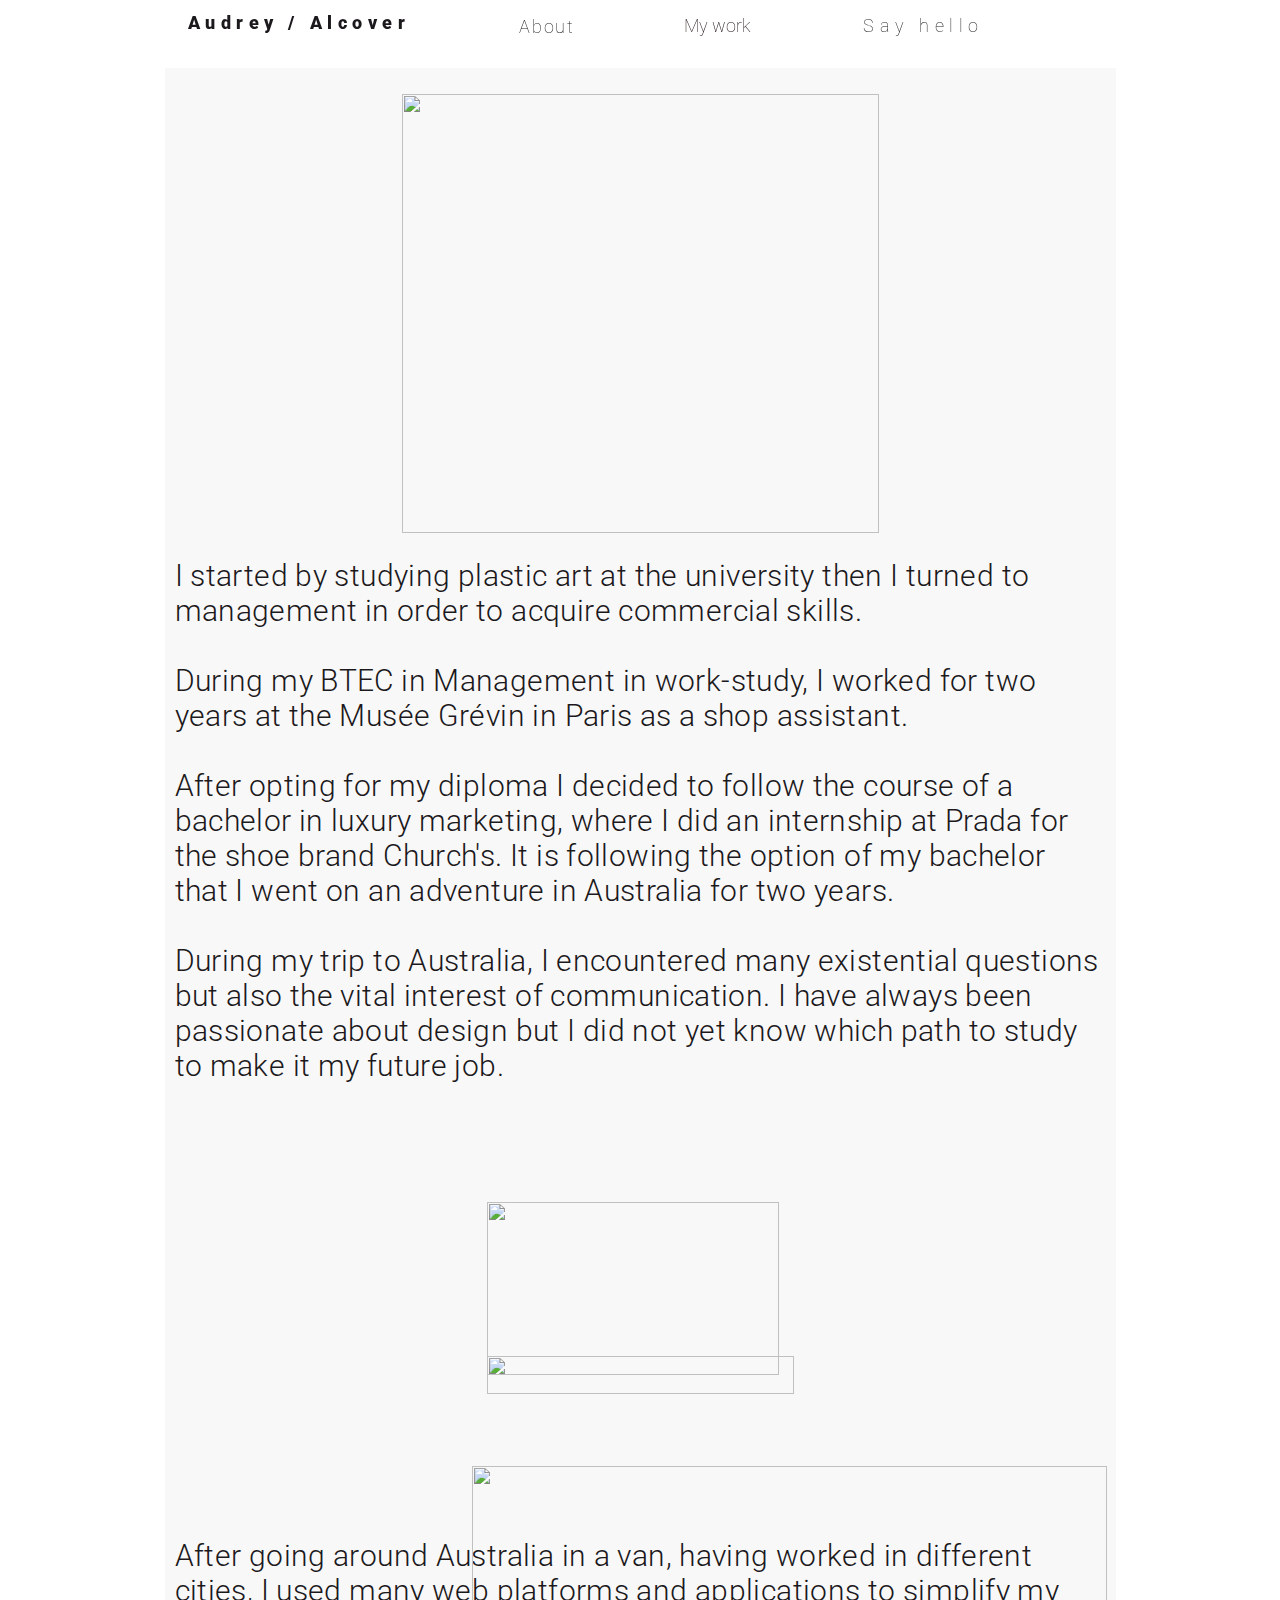
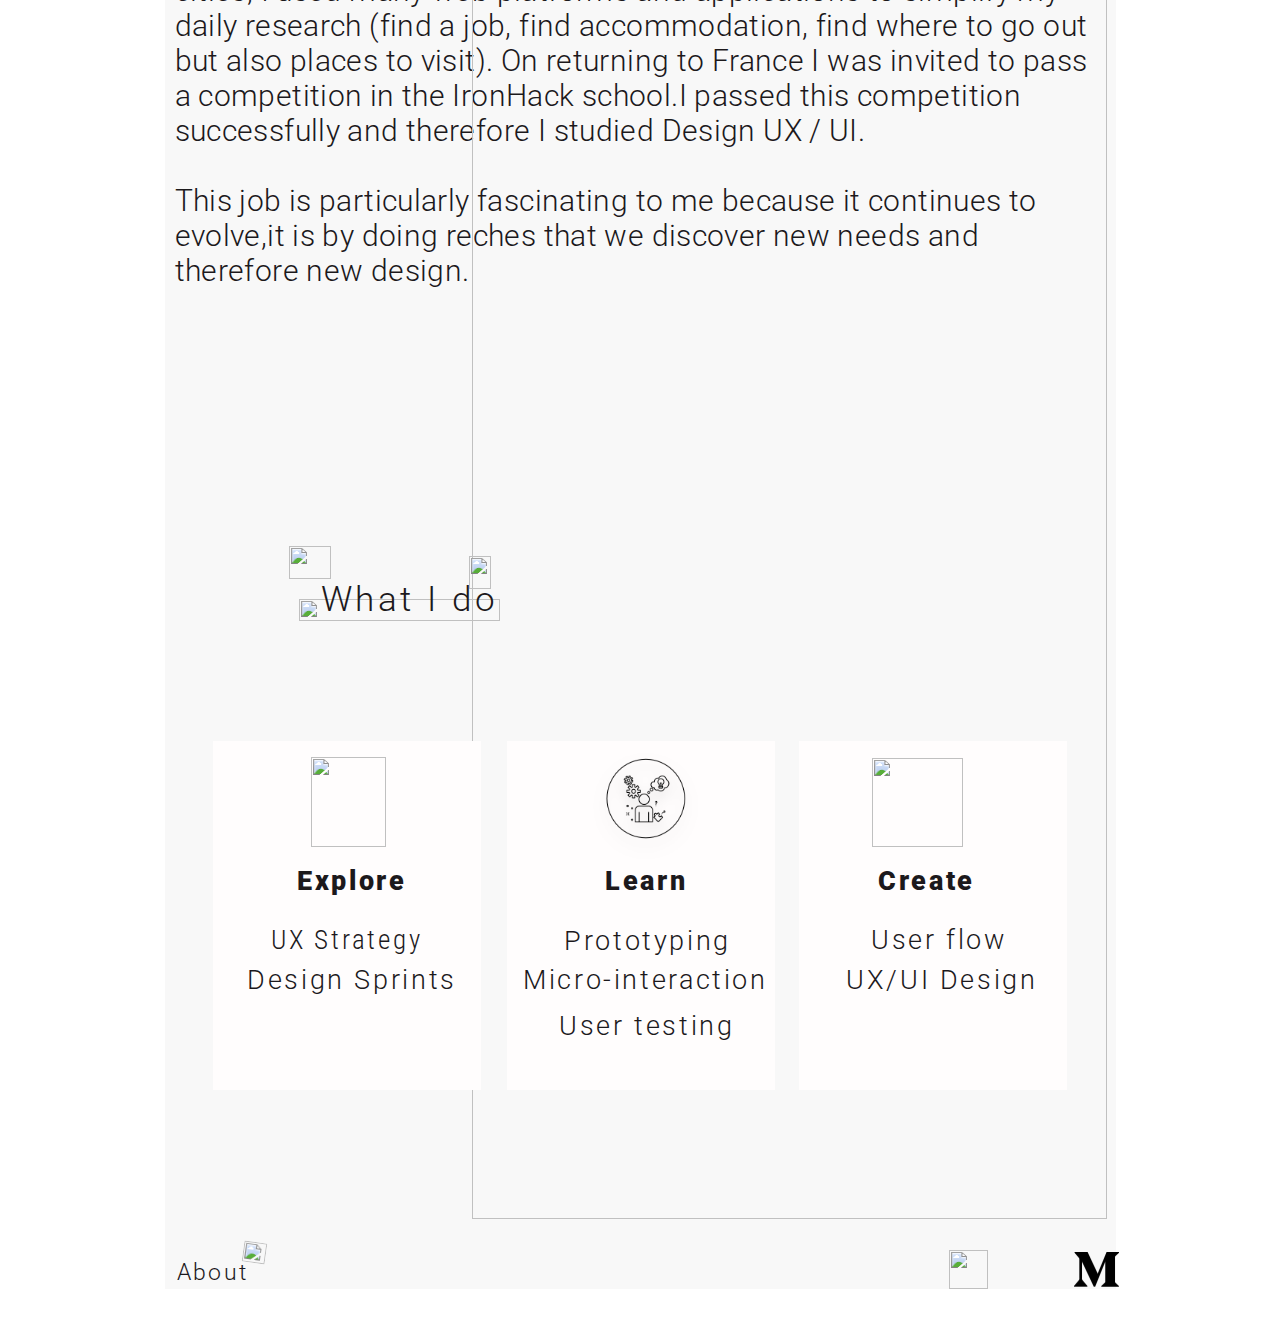
==== commit e855a56b: "icon" ====
--- a/aboutdesk.html
+++ b/aboutdesk.html
@@ -89,7 +89,7 @@
                             <div class="nouncreativity659359">
                                 <div class="group">
                                     <div class="group1">
-                                        <img anima-src="./img/about-desk-shape@2x.png" class="shape" src="[data-uri]"/>
+                                        <img anima-src="./img/icon learn.png" class="shape" src="[data-uri]"/>
                                     </div>
                                 </div>
                             </div>
